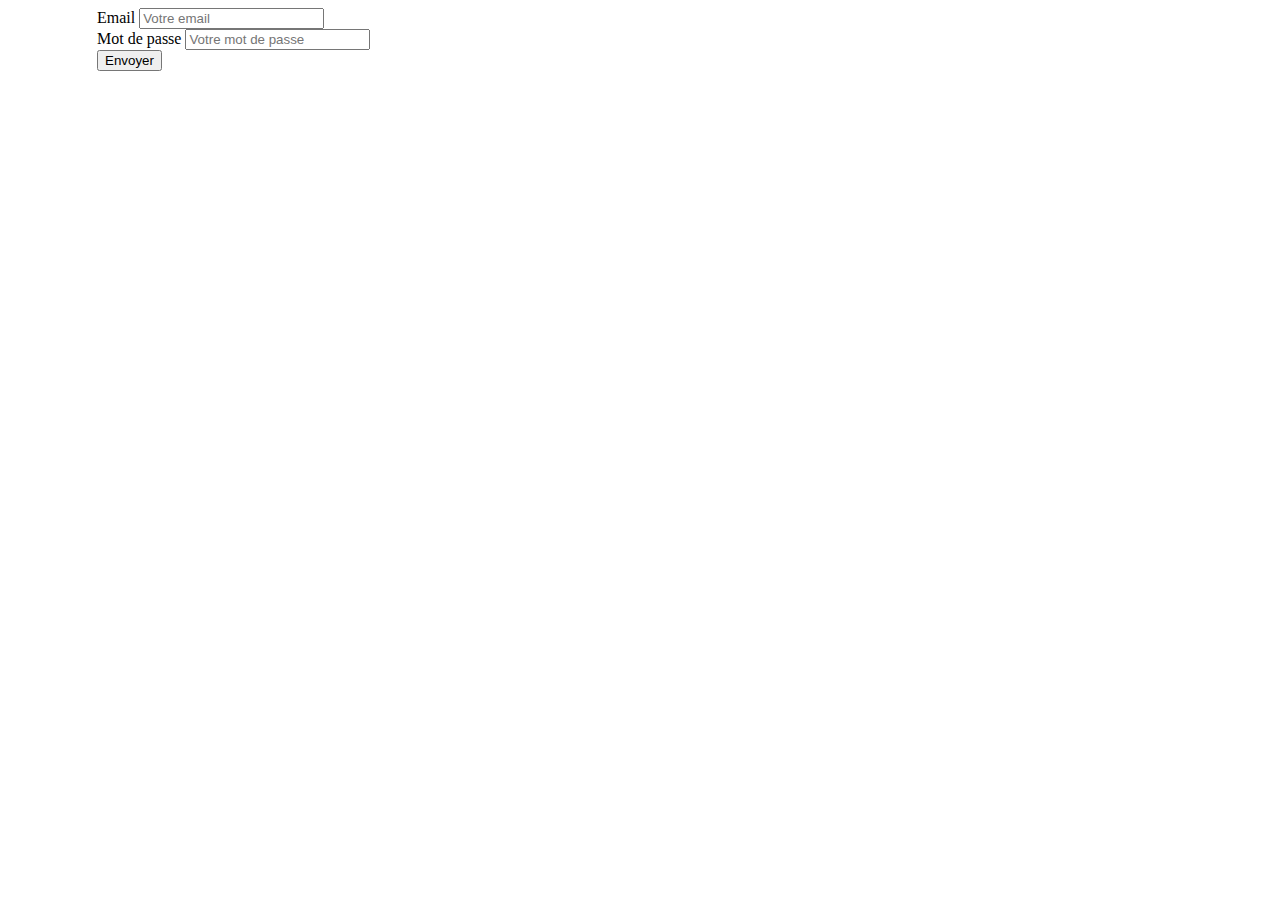
==== exercice3/index.html @ 8d071e8c "finish" ====
<!DOCTYPE html>
<html>
    <head>
        <meta charset="utf-8">
        <title>Exercice 2</title>
        <link rel="stylesheet" href="styles.css">
        <meta name="viewport" content="width=device-width, initial-scale=1">
        <link href="https://cdn.jsdelivr.net/npm/bootstrap@5.1.3/dist/css/bootstrap.min.css" rel="stylesheet" integrity="sha384-1BmE4kWBq78iYhFldvKuhfTAU6auU8tT94WrHftjDbrCEXSU1oBoqyl2QvZ6jIW3" crossorigin="anonymous">
    </head>

    <body>
        <form>
            <div class="mb-3">
              <label for="Email" class="form-label">Email</label>
              <input type="email" class="form-control" id="Email" aria-describedby="emailHelp" placeholder="Votre email">
            <div class="mb-3">
              <label for="Password" class="form-label">Mot de passe</label>
              <input type="password" class="form-control" id="Password" placeholder="Votre mot de passe">
            </div>
            <button type="submit" class="btn btn-primary">Envoyer</button>
          </form>







        <script src="https://cdn.jsdelivr.net/npm/bootstrap@5.1.3/dist/js/bootstrap.bundle.min.js" integrity="sha384-ka7Sk0Gln4gmtz2MlQnikT1wXgYsOg+OMhuP+IlRH9sENBO0LRn5q+8nbTov4+1p" crossorigin="anonymous"></script>
    </body>
</html>
---- exercice3/styles.css ----
form {
    margin-left: 89px;
    margin-right: 89px;
}
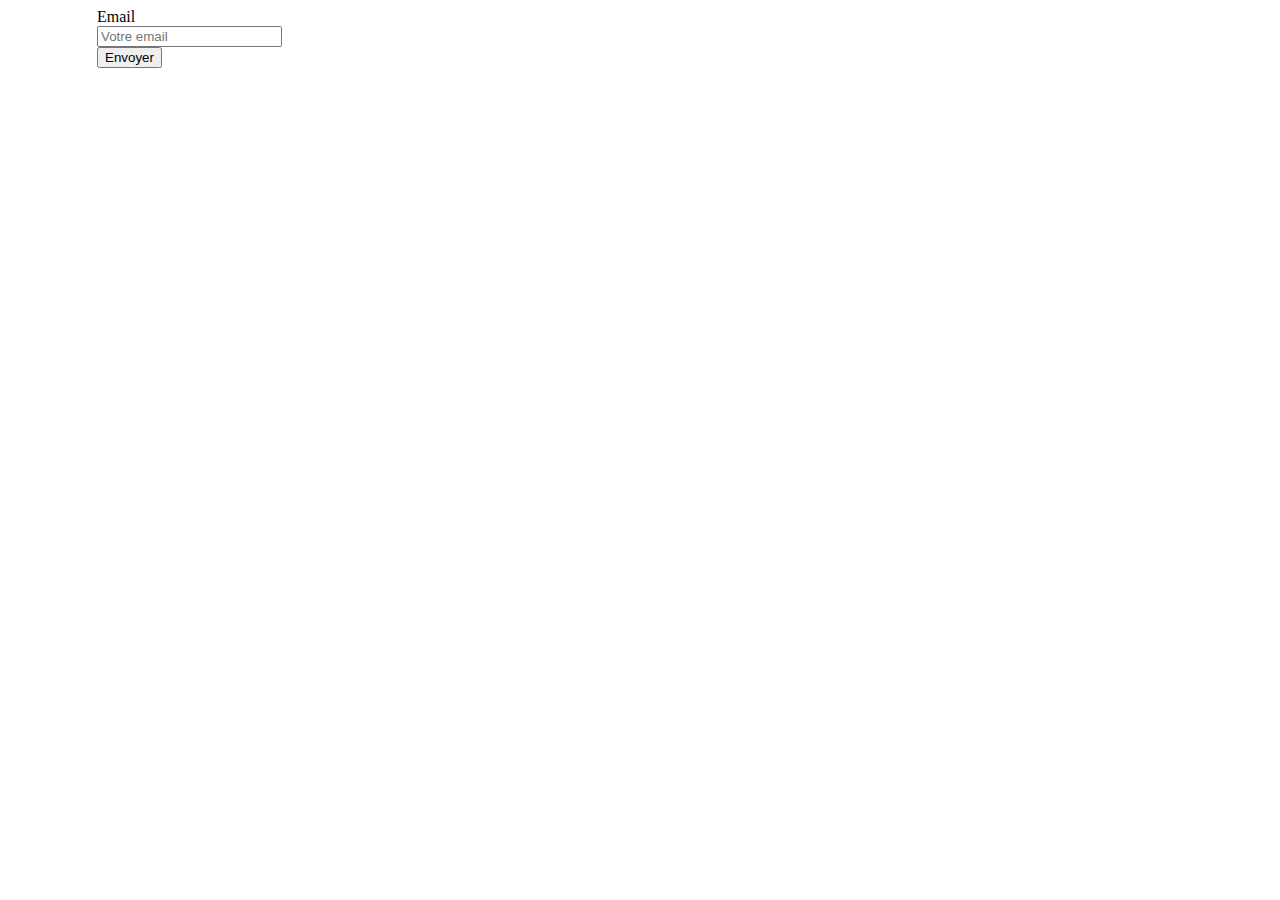
==== commit 09e259d9: "end exercice" ====
--- a/exercice3/index.html
+++ b/exercice3/index.html
@@ -11,21 +11,14 @@
     <body>
         <form>
             <div class="mb-3">
-              <label for="Email" class="form-label">Email</label>
-              <input type="email" class="form-control" id="Email" aria-describedby="emailHelp" placeholder="Votre email">
-            <div class="mb-3">
-              <label for="Password" class="form-label">Mot de passe</label>
-              <input type="password" class="form-control" id="Password" placeholder="Votre mot de passe">
+              <label for="email" class="form-label">Email</label>
+              <div class="col-sm-10">
+              <input type="email" class="form-control" id="email" aria-describedby="emailHelp" placeholder="Votre email">
+            </div>
             </div>
             <button type="submit" class="btn btn-primary">Envoyer</button>
           </form>
 
-
-
-
-
-
-
         <script src="https://cdn.jsdelivr.net/npm/bootstrap@5.1.3/dist/js/bootstrap.bundle.min.js" integrity="sha384-ka7Sk0Gln4gmtz2MlQnikT1wXgYsOg+OMhuP+IlRH9sENBO0LRn5q+8nbTov4+1p" crossorigin="anonymous"></script>
     </body>
 </html>